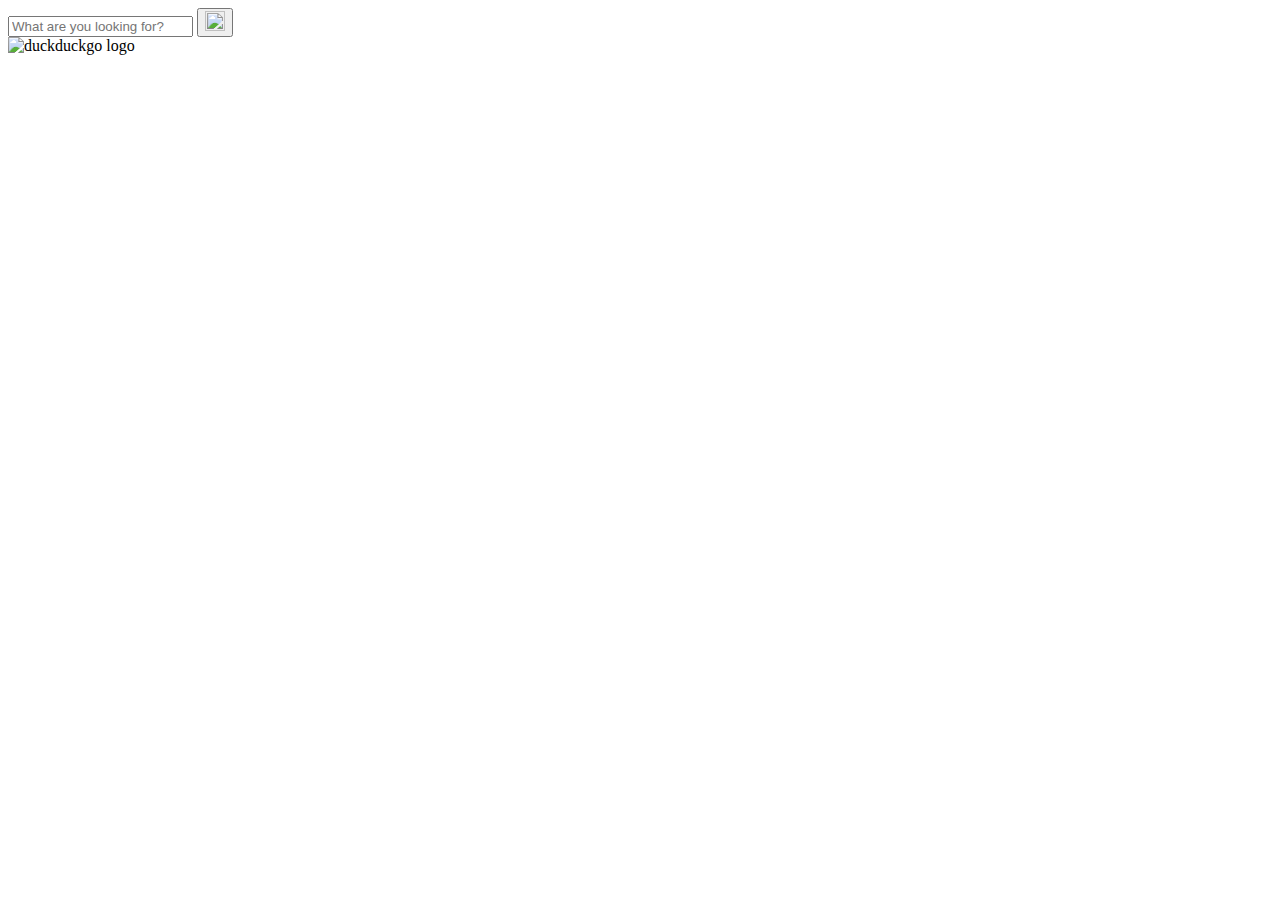
==== index.html @ 70ed6418 "Add files via upload" ====
<!DOCTYPE html>
<html lang="en" dir="ltr">

<head>
  <meta charset="utf-8">
  <title>duckduckgo.com</title>
  <link rel="stylesheet" href="css/styles.css">
</head>

<body>
  <!-- Contains the search bar and search button in one box -->
  <div class="search_wrap">
     <form class="" action="index.html" method="post">
         <input type="text" name="" value="" placeholder="What are you looking for?" class="search_bar" id="borderRadius">
         <button class="search_button" type="button" name="button"id="borderRadius"><img src="https://www.clipartmax.com/png/full/161-1616455_search-search-icon-grey.png" height ="20" width="20" /></button>
     </form>
  </div>

  <img src="https://duckduckgo.com/assets/logo_homepage.alt.v108.svg" alt="duckduckgo logo" class="logo">
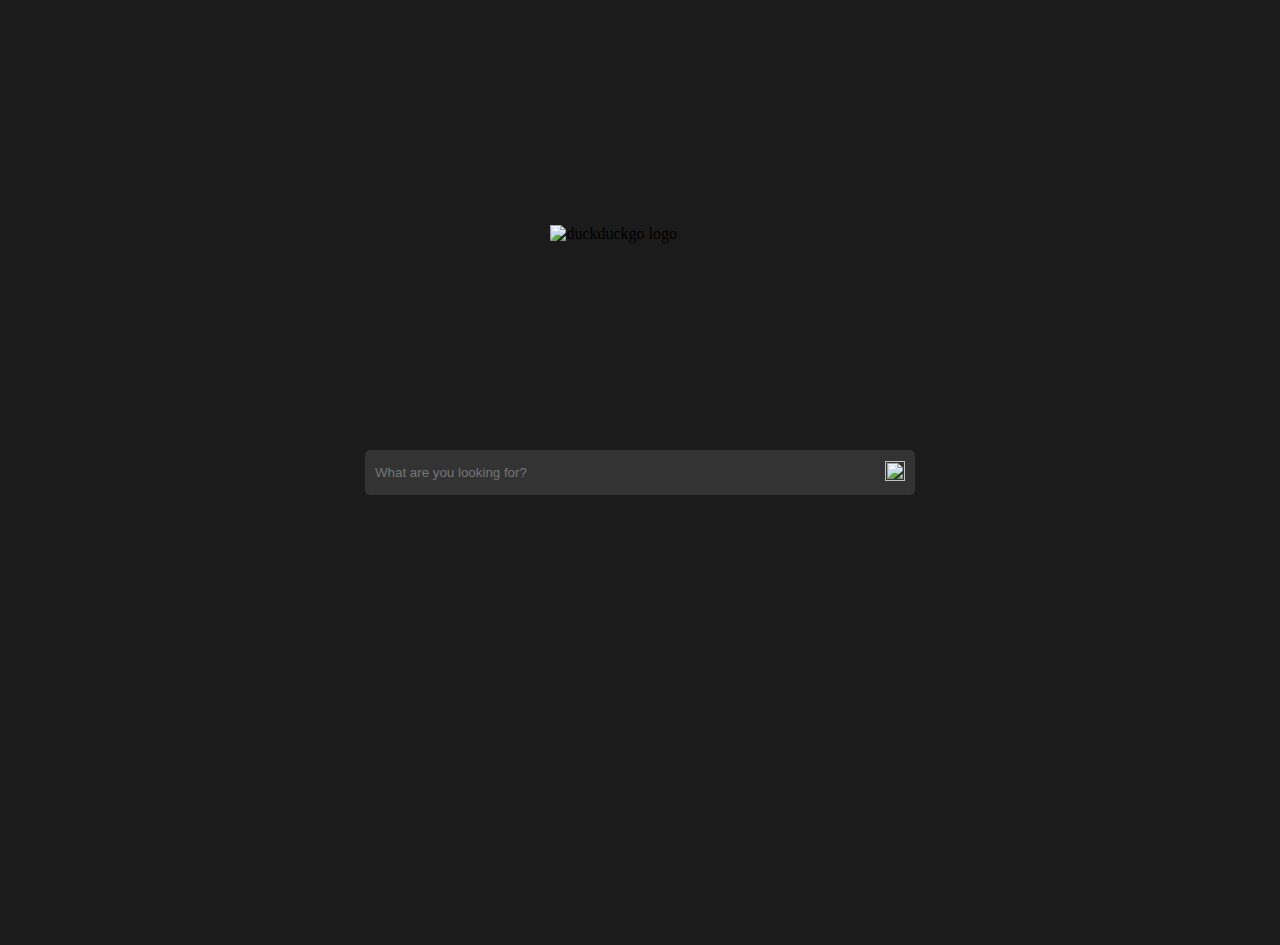
==== commit 02c7124f: "Update index.html" ====
--- a/index.html
+++ b/index.html
@@ -4,7 +4,7 @@
 <head>
   <meta charset="utf-8">
   <title>duckduckgo.com</title>
-  <link rel="stylesheet" href="css/styles.css">
+  <link rel="stylesheet" href="styles.css">
 </head>
 
 <body>
--- a/styles.css
+++ b/styles.css
@@ -0,0 +1,71 @@
+hr {
+  border: none;
+  height: 1px;
+  width: 5%;
+}
+
+h1 {
+  text-align: center;
+}
+
+
+body {
+  background-color: #1b1b1b;
+  margin: 0 0 0 0;
+}
+
+
+/*Image logo size and position*/
+.logo{
+  width: 200px;
+  position: absolute;
+  left: 43%;
+  top: 25%;
+}
+
+/*edits the attributes of the search bar wrap*/
+.search_wrap{
+  width: 100%;
+  height: 105vh;
+  display: flex;
+  align-items: center;
+  justify-content: center;
+  border-radius: 10px;
+
+}
+/**/
+form{
+  display: flex;
+  width: 550px;
+  height: 5vh;
+  border: none;
+  border-radius: 10px;
+  background-color: #333333;
+}
+/*edits the attriputes of search bar */
+form input{
+  flex:1;
+  border: none;
+  outline: none;
+  background-color: #333333;
+  color:white;
+  padding-left: 10px;
+  border-radius: 5px;
+}
+/*edits the attributes of search button*/
+form button{
+  border: none;
+  border-radius: 5px 5px 5px 5px;
+  outline:none;
+  background-color: #333333;
+  cursor: pointer;
+  padding-left: 10px;
+  padding-right:10px;
+}
+
+form button:hover .fa-magnifying-glass {
+  background-color: white;
+}
+.search_button:hover{
+  background-color: #444444;;
+}
